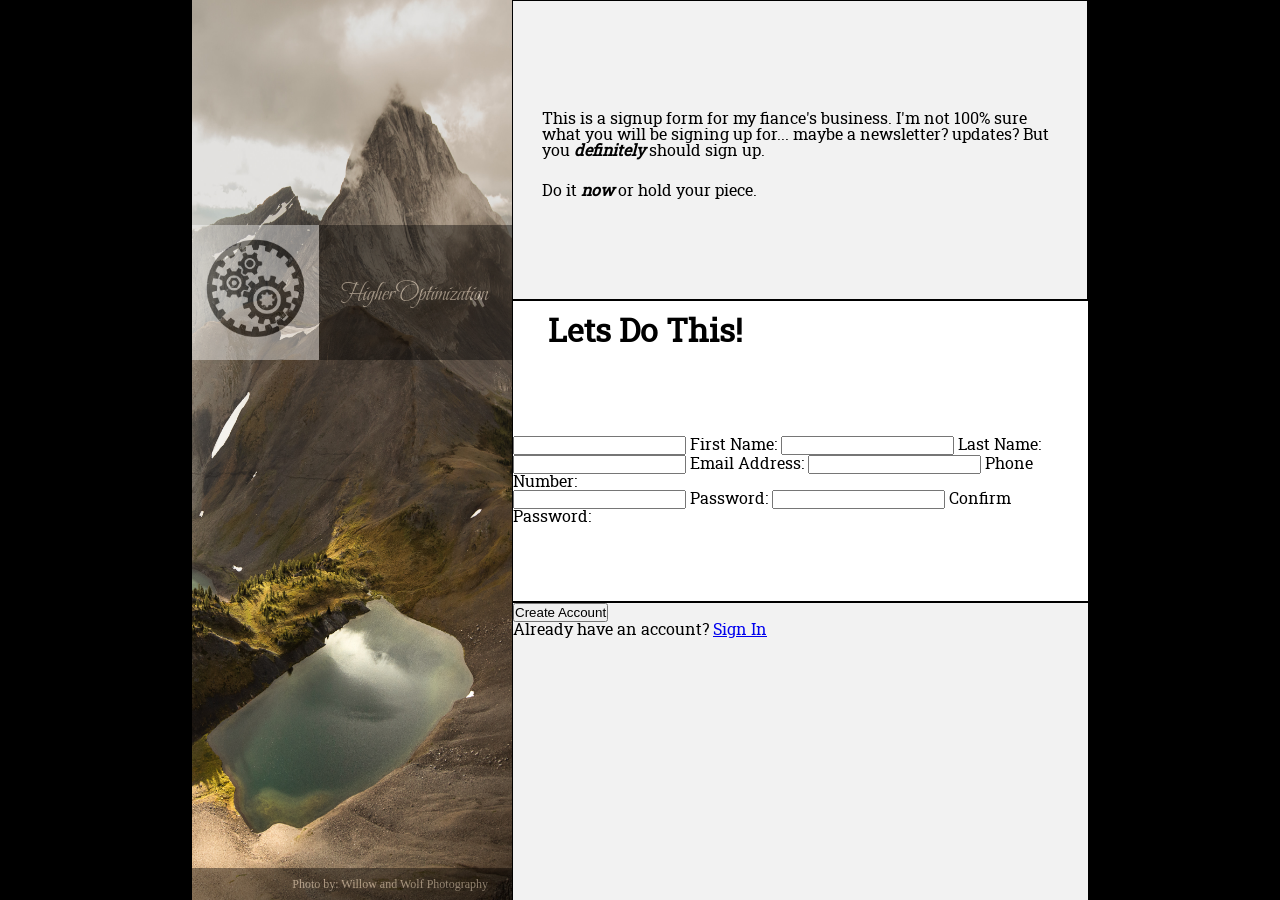
==== index.html @ 34c7698e "ugh should have committed earlier. layout finished, working my way through the columns starting from" ====
<!DOCTYPE html>
<html lang="en">
<head>
    <link rel="stylesheet" href="styles.css">
    <meta charset="UTF-8">
    <meta http-equiv="X-UA-Compatible" content="IE=edge">
    <meta name="viewport" content="width=device-width, initial-scale=1.0">
    <title>Higher Optimization | Signup</title>
    <script src="script.js" defer></script>
</head>
<body>
    <div class="main-container">
        <div class="black"></div>
        <div class="left-container">
            <img class="backgroundImage" src="images/willowAndWolf.jpg" alt="mountains and lakes">
            <div class="label">
                <img src="images/logo.jpg" alt="logo"> <p>Higher Optimization</p>
            </div>
            <footer class="footer"> Photo by: Willow and Wolf Photography </footer>
        </div>

        <div class="right-container">

            <div class="top-container">
                <p>This is a signup form for my fiance's business. I'm not 100% sure what
                    you will be signing up for... maybe a newsletter? updates? But you <span>definitely</span>
                    should sign up.
                </p>
                <p>Do it <span>now</span> or hold your piece.</p>
            </div>

            <div class="middle-container">
                <div class="do-this"><h1>Lets Do This!</h1></div>
                <div class="form">
                    <form action="" method="post">
                        <div>
                            <input type="text" name="firstName" id="firstName">
                            <label for="firstName">First Name:</label>
                            <input type="text" name="lastName" id="lastName">
                            <label for="lastName">Last Name:</label>
                        </div>

                        <div>
                            <input type="email" name="email" id="email">
                            <label for="email">Email Address:</label>
                            <input type="tel" name="phoneNumber" id="phoneNumber">
                            <label for="phoneNumber">Phone Number:</label>
                        </div>

                        <div>
                            <input type="password" name="password" id="password">
                            <label for="password">Password:</label>
                            <input type="password" name="passwordCheck" id="passwordCheck">
                            <label for="passwordCheck">Confirm Password:</label>
                        </div>
                    </form>
                </div>
            </div>
            <div class="bottom-container">
                <button type="submit">Create Account</button>
                <p>Already have an account? <a href="https://www.google.com">Sign In</a></p>
            </div>

        </div>
        <div class="black"></div>
    </div>
    
</body>
</html>
---- styles.css ----
* {
    margin: 0;
    padding: 0;
}

@font-face {
    font-family: fancyAsF;
    src: url(fonts/beaurivage-regular-webfont.woff);
    src: url(fonts/beaurivage-regular-webfont.woff2);
}
@font-face {
    font-family: theRest;
    src: url(fonts/robotoslab-variablefont_wght-webfont.woff);
    src: url(fonts/robotoslab-variablefont_wght-webfont.woff2);
}

.main-container {
    margin: 0;
    padding: 0;
    position: fixed;
    display: flex;
    width: 100vw;
    height: 100vh;
}

.left-container {
    position: relative;
    box-sizing: border-box;
    width: 25vw;
    height: 100vh;
    color: antiquewhite;
}

.right-container {
    position: relative;
    width: 45vw;
    height: 100vh;
}

.black {
    position: relative;
    width: 15vw;
    height: 100vh;
    background-color: black;
}

.left-container .backgroundImage{
    position: relative;
    width: 100%;
    height: 100%;
}

.left-container .label {
    position: absolute;
    box-sizing: border-box;
    display: flex;
    top: 25vh;
    width: 100%;
    height: 15vh;
    opacity: 0.4;
    background-color: black;
}

.label p{
    margin: auto;
    text-align: center;
    font-size: 1.5rem;
    box-sizing: border-box;  
    font-family: fancyAsF;  
}


.left-container .footer {
    display: flex;
    justify-content: end;
    align-items: center;
    position: absolute;
    bottom: 0;
    width: 100%;
    height: 2rem;
    opacity: 0.4;
    background-color: black;
    font-size: 0.75rem;
    box-sizing: border-box;
    padding-right: 2em;
}

.right-container > div {
    position: relative;
    width: 100%;
    height: 33.33vh;
    border: black 1px solid; /* erase after? */
}

.top-container {
    position: relative;
    background-color: #F2F2F2;
    box-sizing: border-box;
    padding: 15% 5% 3% 5%;
    font-family: theRest;
}

.top-container > p {
    margin-top: 1.5em;
}

span {
    font-style: italic;
    font-weight: bold;
}

.middle-container {
    background-color: white;
    font-family: theRest;
    display: flex;
    flex-direction: column;
}


.do-this {
    box-sizing: border-box;
    width: 100%;
    height: 20%;
    padding: 15px 0 5px 35px;
}
.form {
    width: 100%;
    height: 80%;
    display: flex;
    flex-direction: column;
    justify-content: space-evenly;
}

.bottom-container {
    background-color: #F2F2F2;
    font-family: theRest;

}
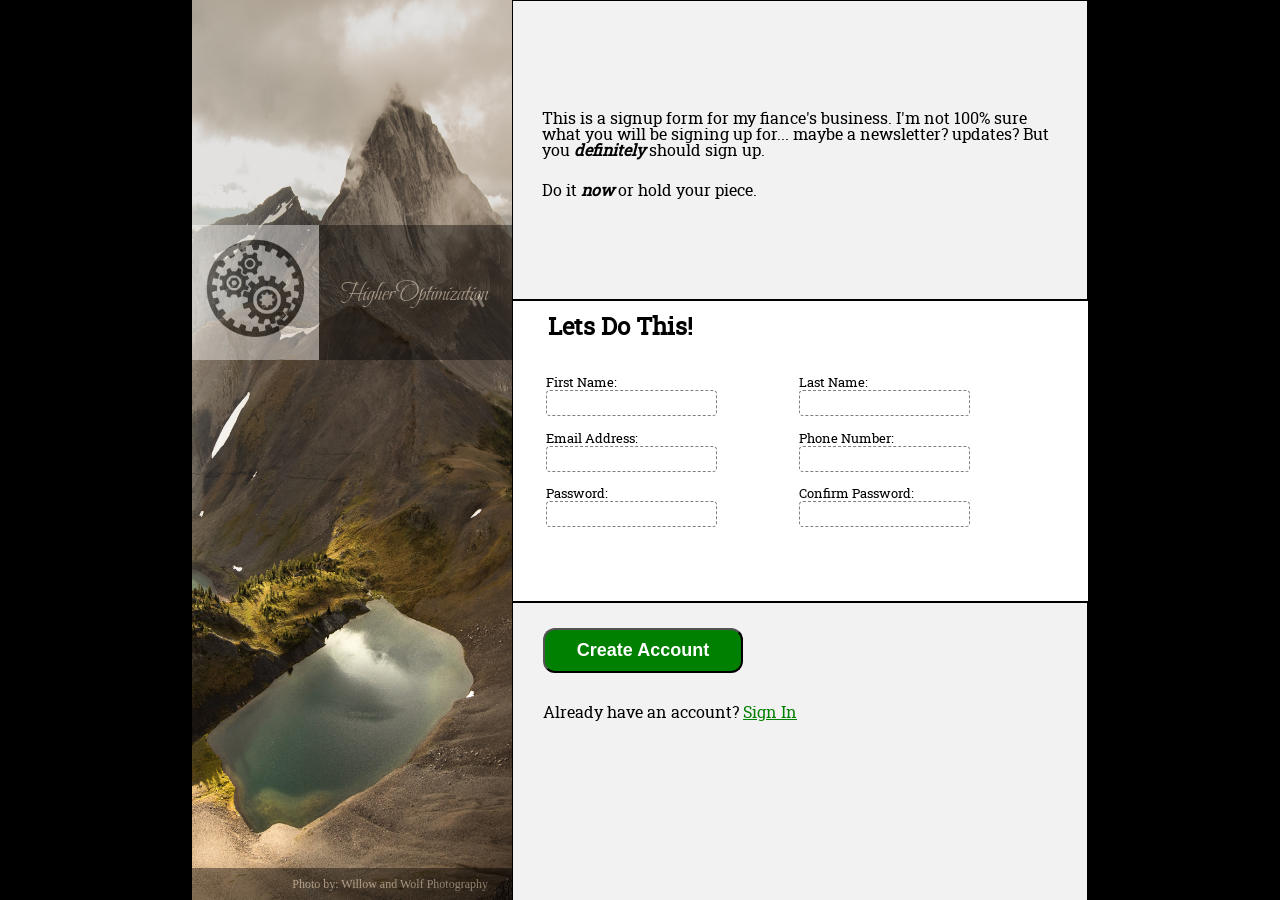
==== commit 187926a1: "looks pretty good, could mess a little bit more with the form section but overall its almost identic" ====
--- a/index.html
+++ b/index.html
@@ -30,28 +30,40 @@
             </div>
 
             <div class="middle-container">
-                <div class="do-this"><h1>Lets Do This!</h1></div>
+                <div class="do-this"><h2>Lets Do This!</h2></div>
                 <div class="form">
                     <form action="" method="post">
                         <div>
-                            <input type="text" name="firstName" id="firstName">
-                            <label for="firstName">First Name:</label>
-                            <input type="text" name="lastName" id="lastName">
-                            <label for="lastName">Last Name:</label>
+                            <div class="inner">
+                                <label for="firstName">First Name:</label>
+                                <input type="text" name="firstName" id="firstName">
+                            </div>
+                            <div class="inner">
+                                <label for="lastName">Last Name:</label>
+                                <input type="text" name="lastName" id="lastName">
+                            </div>
                         </div>
 
                         <div>
-                            <input type="email" name="email" id="email">
-                            <label for="email">Email Address:</label>
-                            <input type="tel" name="phoneNumber" id="phoneNumber">
-                            <label for="phoneNumber">Phone Number:</label>
+                            <div class="inner">
+                                <label for="email">Email Address:</label>
+                                <input type="email" name="email" id="email">
+                            </div>
+                            <div class="inner">
+                                <label for="phoneNumber">Phone Number:</label>
+                                <input type="tel" name="phoneNumber" id="phoneNumber">
+                            </div>
                         </div>
 
                         <div>
-                            <input type="password" name="password" id="password">
-                            <label for="password">Password:</label>
-                            <input type="password" name="passwordCheck" id="passwordCheck">
-                            <label for="passwordCheck">Confirm Password:</label>
+                            <div class="inner">
+                                <label for="password">Password:</label>
+                                <input type="password" name="password" id="password">
+                            </div>
+                            <div class="inner">
+                                <label for="passwordCheck">Confirm Password:</label>
+                                <input type="password" name="passwordCheck" id="passwordCheck">
+                            </div>
                         </div>
                     </form>
                 </div>
--- a/styles.css
+++ b/styles.css
@@ -123,16 +123,74 @@
     height: 20%;
     padding: 15px 0 5px 35px;
 }
+
 .form {
+    box-sizing: border-box;
     width: 100%;
     height: 80%;
+    padding-right: 15%;
+    padding-bottom: 10%;
+
+}
+.form form {
+    height: 100%;
     display: flex;
     flex-direction: column;
     justify-content: space-evenly;
+    font-size: small;
 }
+
+.form div {
+    display: flex;
+    flex-direction: row;
+    justify-content: space-evenly;
+    gap: 10%;
+}
+
+.form .inner {
+    display: flex;
+    flex-direction: column;
+    justify-content: space-between;
+}
+.form input {
+    height: 1.8em;
+
+    border: 1px grey dashed;
+    border-radius: 4px;
+}
+input:focus {
+    background-color: #F8F8F8;
+}
+
+
+
+
+
 
 .bottom-container {
     background-color: #F2F2F2;
     font-family: theRest;
+    box-sizing: border-box;
+    padding: 25px 0 0 30px;
+}
 
+button {
+    margin-bottom: 2rem;
+    height: 2.5em;
+    width: 200px;
+    border-radius: 12px;
+    background-color: green;
+    color: white;
+    font-weight: bolder;
+    font-size: large;
+}
+
+a:link {
+    color: green;
+}
+a:visited {
+    color: green;
+}
+a:hover{
+    color: darkblue;
 }
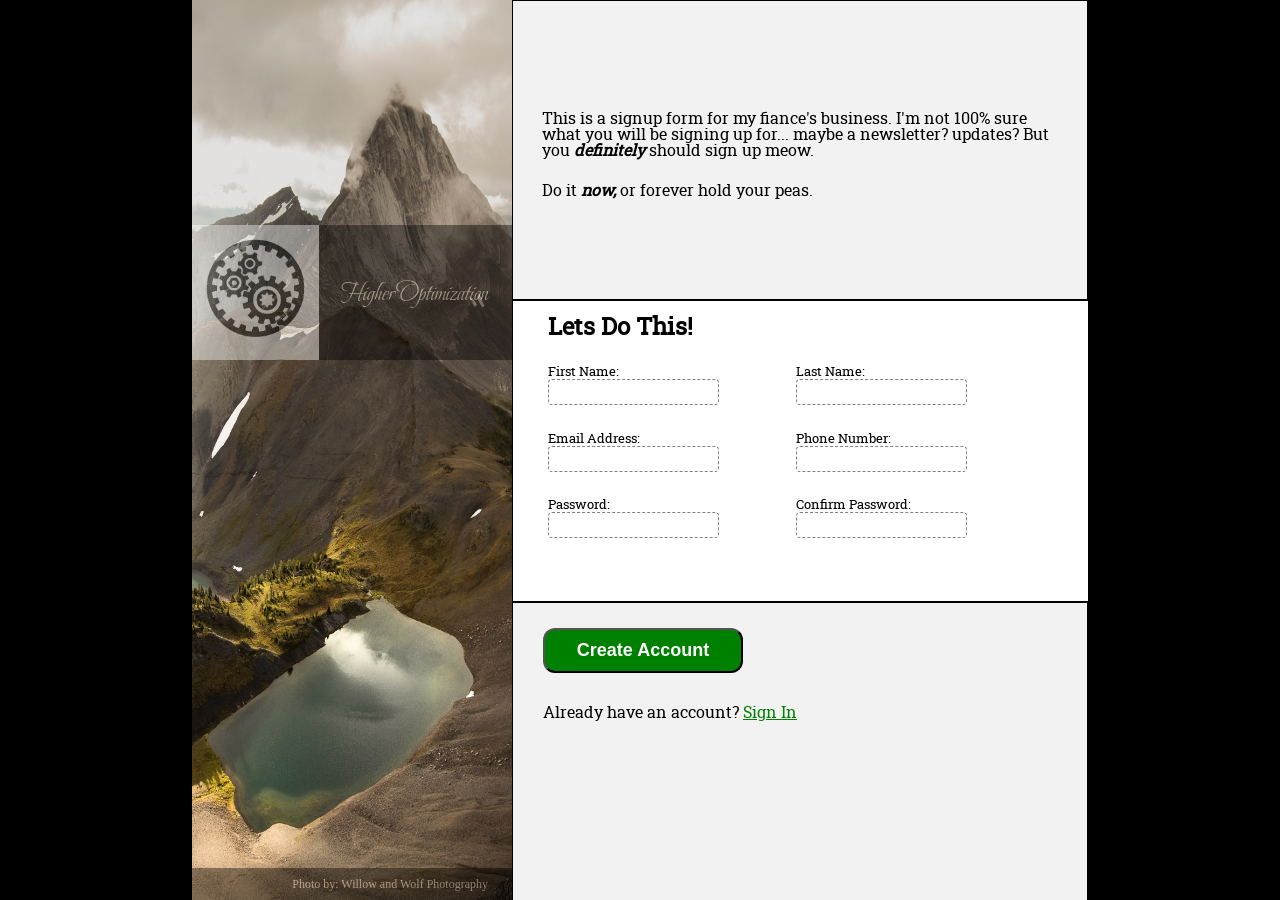
==== commit 2b000997: "finished cleaning up the form styling. added a invalid class, and a little more styling to buttons. " ====
--- a/index.html
+++ b/index.html
@@ -24,9 +24,9 @@
             <div class="top-container">
                 <p>This is a signup form for my fiance's business. I'm not 100% sure what
                     you will be signing up for... maybe a newsletter? updates? But you <span>definitely</span>
-                    should sign up.
+                    should sign up meow.
                 </p>
-                <p>Do it <span>now</span> or hold your piece.</p>
+                <p>Do it <span>now,</span> or forever hold your peas.</p>
             </div>
 
             <div class="middle-container">
--- a/styles.css
+++ b/styles.css
@@ -137,14 +137,17 @@
     display: flex;
     flex-direction: column;
     justify-content: space-evenly;
+    gap: 12%;
     font-size: small;
 }
 
 .form div {
+    padding-left: 17.5px;
+    padding-right: 15%;
     display: flex;
     flex-direction: row;
-    justify-content: space-evenly;
-    gap: 10%;
+    justify-content: space-between;
+    gap: -5%;
 }
 
 .form .inner {
@@ -160,9 +163,14 @@
 }
 input:focus {
     background-color: #F8F8F8;
-}
-
-
+    outline: none;
+    border: 1px solid blue;
+}
+
+input:invalid {
+    outline: none;
+    border: 1px solid red;
+}
 
 
 
@@ -184,6 +192,10 @@
     font-weight: bolder;
     font-size: large;
 }
+button:hover {
+    cursor: pointer;
+    color: lightgreen;
+}
 
 a:link {
     color: green;
